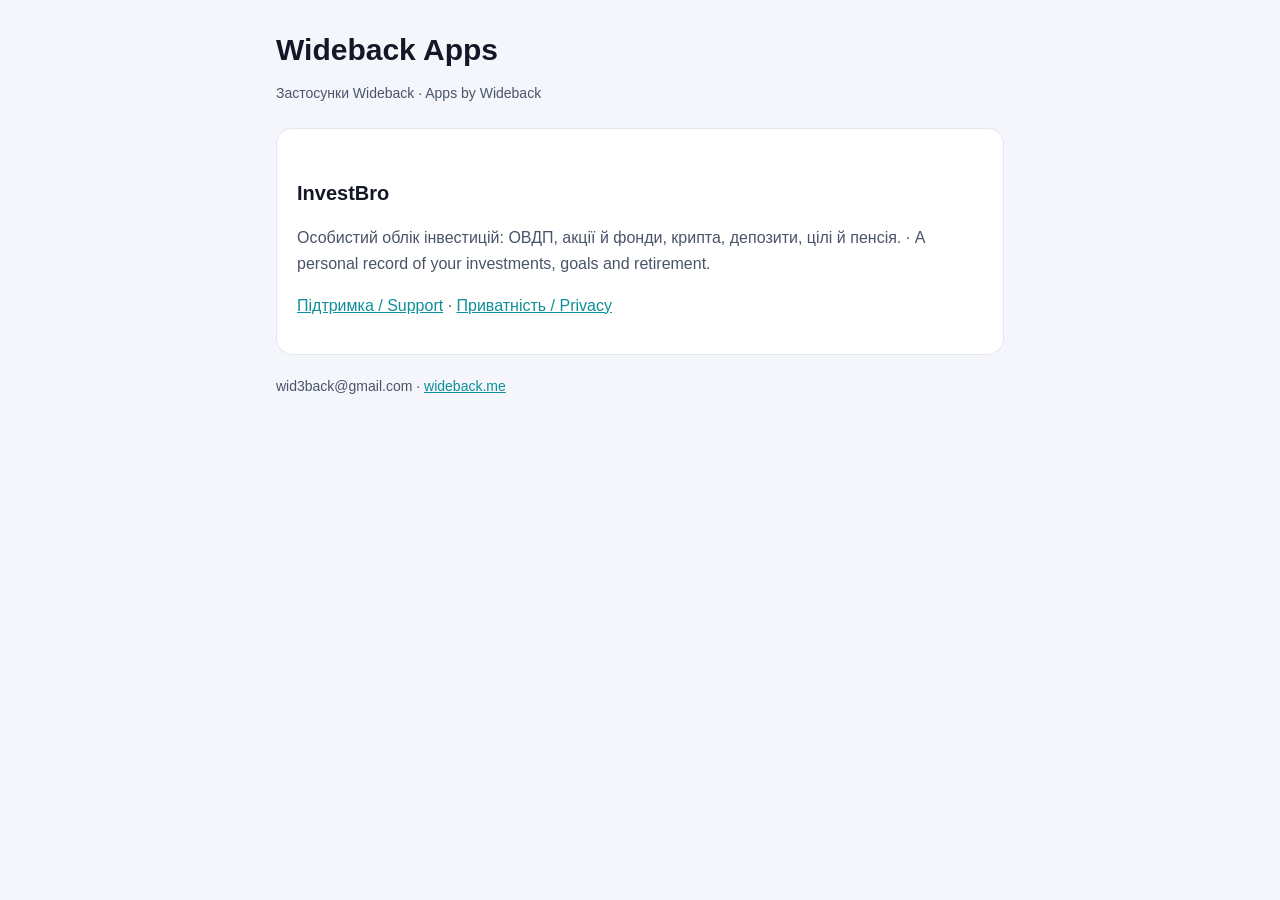
==== index.html @ cd1a4a6f "Support and privacy pages of InvestBro Co-Authored-By: Claude Opus 5.5 <noreply@anthropic.com> Claud" ====
<!doctype html>
<html lang="uk">
<head>
<meta charset="utf-8">
<meta name="viewport" content="width=device-width, initial-scale=1">
<title>Wideback Apps</title>
<link rel="stylesheet" href="style.css">
</head>
<body>
<main>
<h1>Wideback Apps</h1>
<p class="lang">Застосунки Wideback · Apps by Wideback</p>
<div class="card">
<h2>InvestBro</h2>
<p>Особистий облік інвестицій: ОВДП, акції й фонди, крипта, депозити, цілі й пенсія. · A personal record of your investments, goals and retirement.</p>
<p><a href="investbro/">Підтримка / Support</a> · <a href="investbro/privacy.html">Приватність / Privacy</a></p>
</div>
<p class="muted">wid3back@gmail.com · <a href="https://wideback.me">wideback.me</a></p>
</main>
</body>
</html>
---- style.css ----
/* InvestBro support and privacy pages. */
:root { --bg: #f4f6fb; --card: #ffffff; --ink: #121826; --ink2: #4a5468; --line: #e2e6ef; --accent: #0e8f9a; }
@media (prefers-color-scheme: dark) {
  :root { --bg: #0b1020; --card: #141b2e; --ink: #eef2fa; --ink2: #a3adc2; --line: #263049; --accent: #3fd8e6; }
}
* { box-sizing: border-box; }
body { margin: 0; background: var(--bg); color: var(--ink); font: 16px/1.6 -apple-system, BlinkMacSystemFont, "Segoe UI", sans-serif; }
main { max-width: 760px; margin: 0 auto; padding: 32px 16px 64px; }
h1 { font-size: 30px; line-height: 1.2; margin: 0 0 4px; }
h2 { font-size: 20px; margin: 28px 0 8px; }
p, li { color: var(--ink2); }
a { color: var(--accent); }
.card { background: var(--card); border: 1px solid var(--line); border-radius: 16px; padding: 20px; margin: 20px 0; }
.lang { font-size: 14px; color: var(--ink2); margin-bottom: 24px; }
.muted { font-size: 14px; color: var(--ink2); }
nav { display: flex; gap: 16px; font-size: 15px; margin-bottom: 28px; }
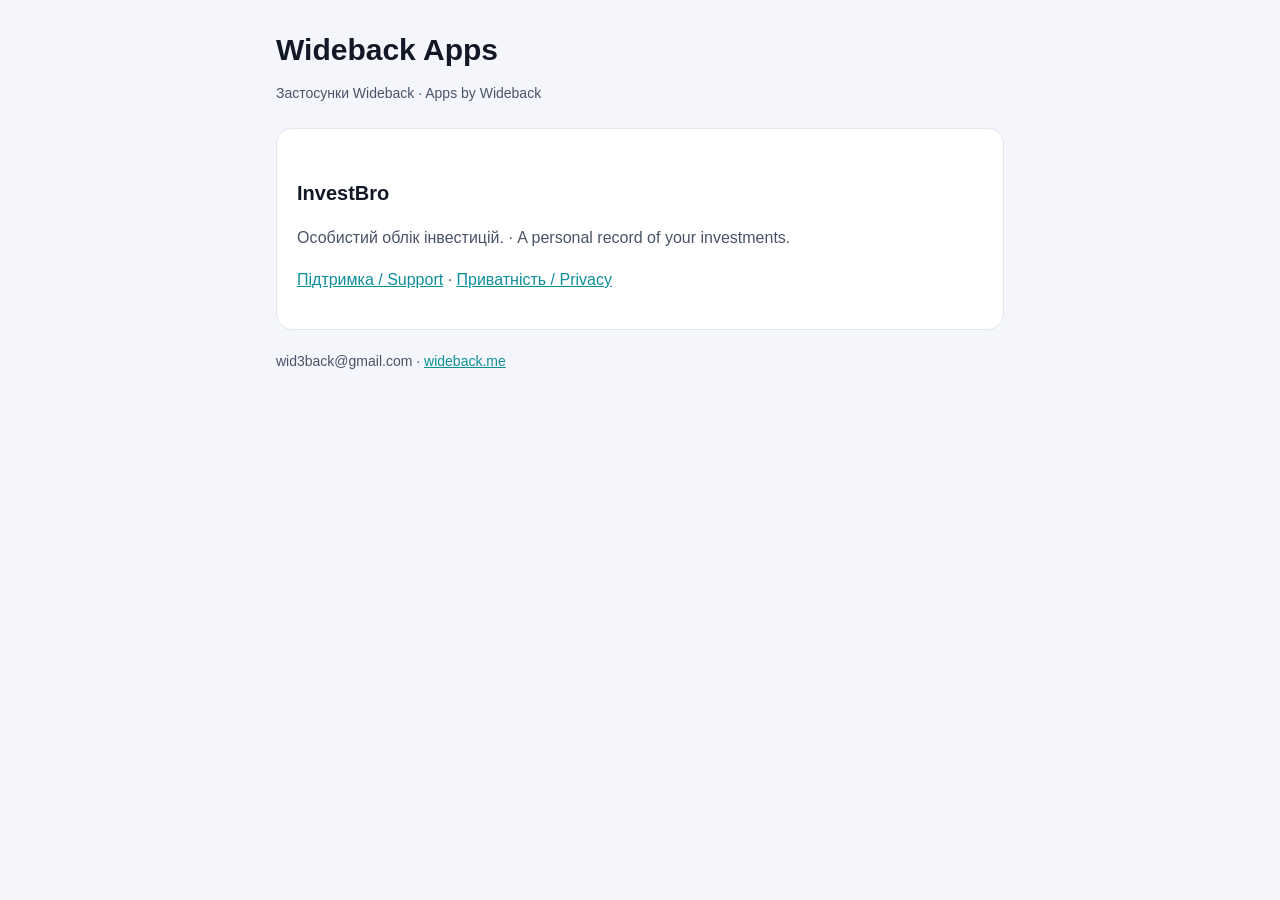
==== commit 60ddc0ae: "Shorter InvestBro line on the apps page Co-Authored-By: Claude Opus 5.5 <noreply@anthropic.com> Clau" ====
--- a/index.html
+++ b/index.html
@@ -12,7 +12,7 @@
 <p class="lang">Застосунки Wideback · Apps by Wideback</p>
 <div class="card">
 <h2>InvestBro</h2>
-<p>Особистий облік інвестицій: ОВДП, акції й фонди, крипта, депозити, цілі й пенсія. · A personal record of your investments, goals and retirement.</p>
+<p>Особистий облік інвестицій. · A personal record of your investments.</p>
 <p><a href="investbro/">Підтримка / Support</a> · <a href="investbro/privacy.html">Приватність / Privacy</a></p>
 </div>
 <p class="muted">wid3back@gmail.com · <a href="https://wideback.me">wideback.me</a></p>
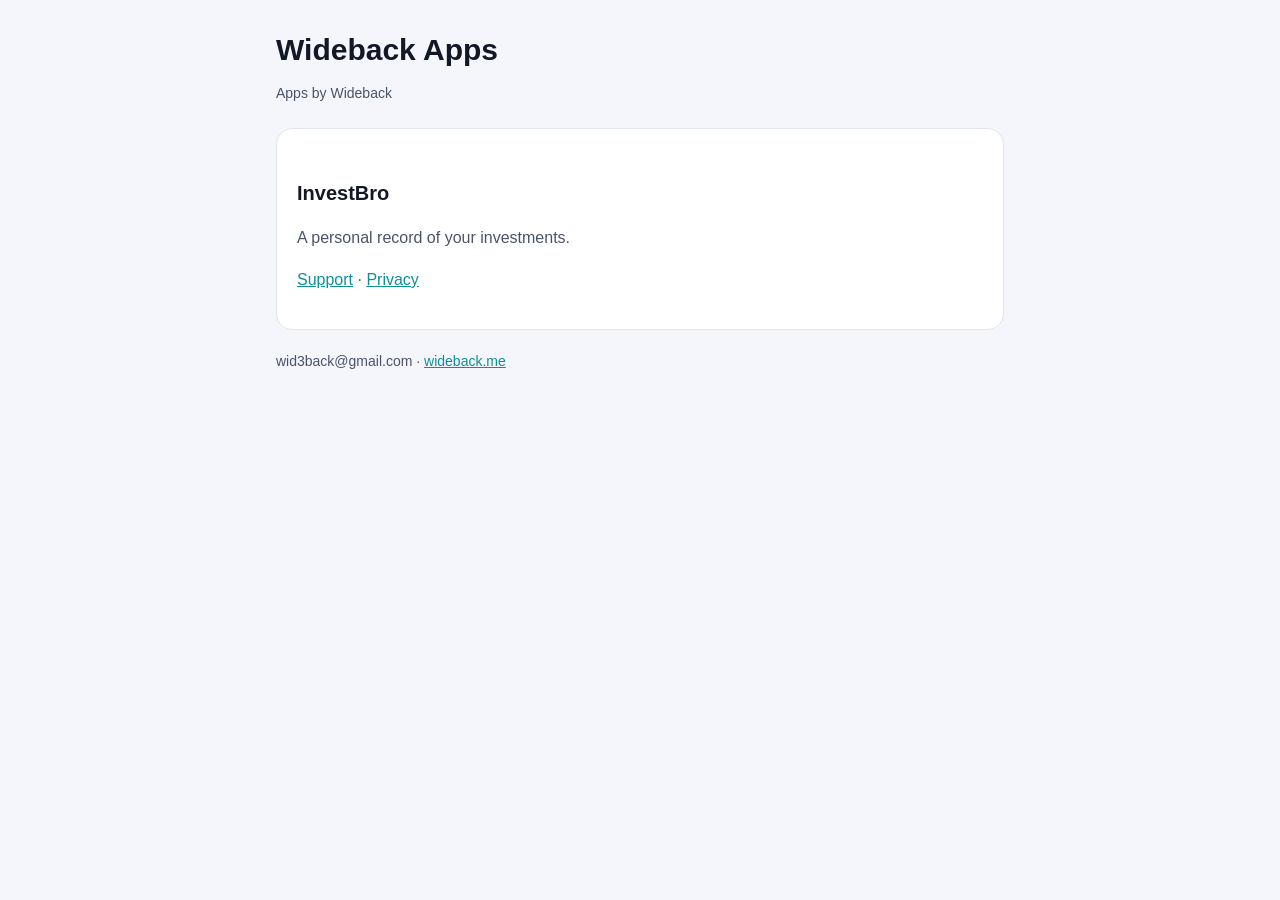
==== commit 4f8fc5dc: "Apps page in English only; InvestBro pages stay in two languages Co-Authored-By: Claude Opus 5.5 <no" ====
--- a/index.html
+++ b/index.html
@@ -1,5 +1,5 @@
 <!doctype html>
-<html lang="uk">
+<html lang="en">
 <head>
 <meta charset="utf-8">
 <meta name="viewport" content="width=device-width, initial-scale=1">
@@ -9,11 +9,11 @@
 <body>
 <main>
 <h1>Wideback Apps</h1>
-<p class="lang">Застосунки Wideback · Apps by Wideback</p>
+<p class="lang">Apps by Wideback</p>
 <div class="card">
 <h2>InvestBro</h2>
-<p>Особистий облік інвестицій. · A personal record of your investments.</p>
-<p><a href="investbro/">Підтримка / Support</a> · <a href="investbro/privacy.html">Приватність / Privacy</a></p>
+<p>A personal record of your investments.</p>
+<p><a href="investbro/">Support</a> · <a href="investbro/privacy.html">Privacy</a></p>
 </div>
 <p class="muted">wid3back@gmail.com · <a href="https://wideback.me">wideback.me</a></p>
 </main>
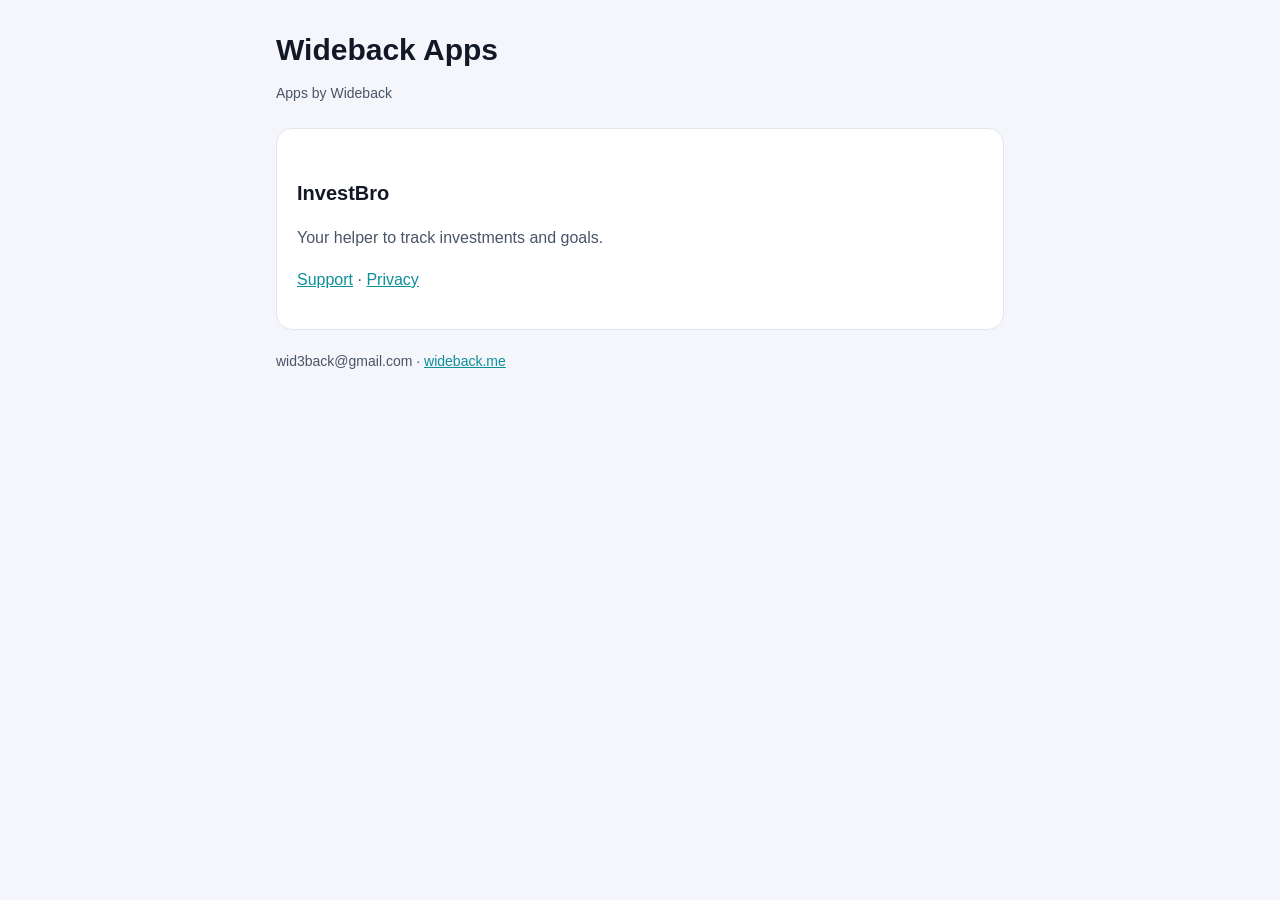
==== commit 30736e61: "InvestBro description: your helper to track investments and goals (as in the app) Co-Authored-By: Cl" ====
--- a/index.html
+++ b/index.html
@@ -12,7 +12,7 @@
 <p class="lang">Apps by Wideback</p>
 <div class="card">
 <h2>InvestBro</h2>
-<p>A personal record of your investments.</p>
+<p>Your helper to track investments and goals.</p>
 <p><a href="investbro/">Support</a> · <a href="investbro/privacy.html">Privacy</a></p>
 </div>
 <p class="muted">wid3back@gmail.com · <a href="https://wideback.me">wideback.me</a></p>
